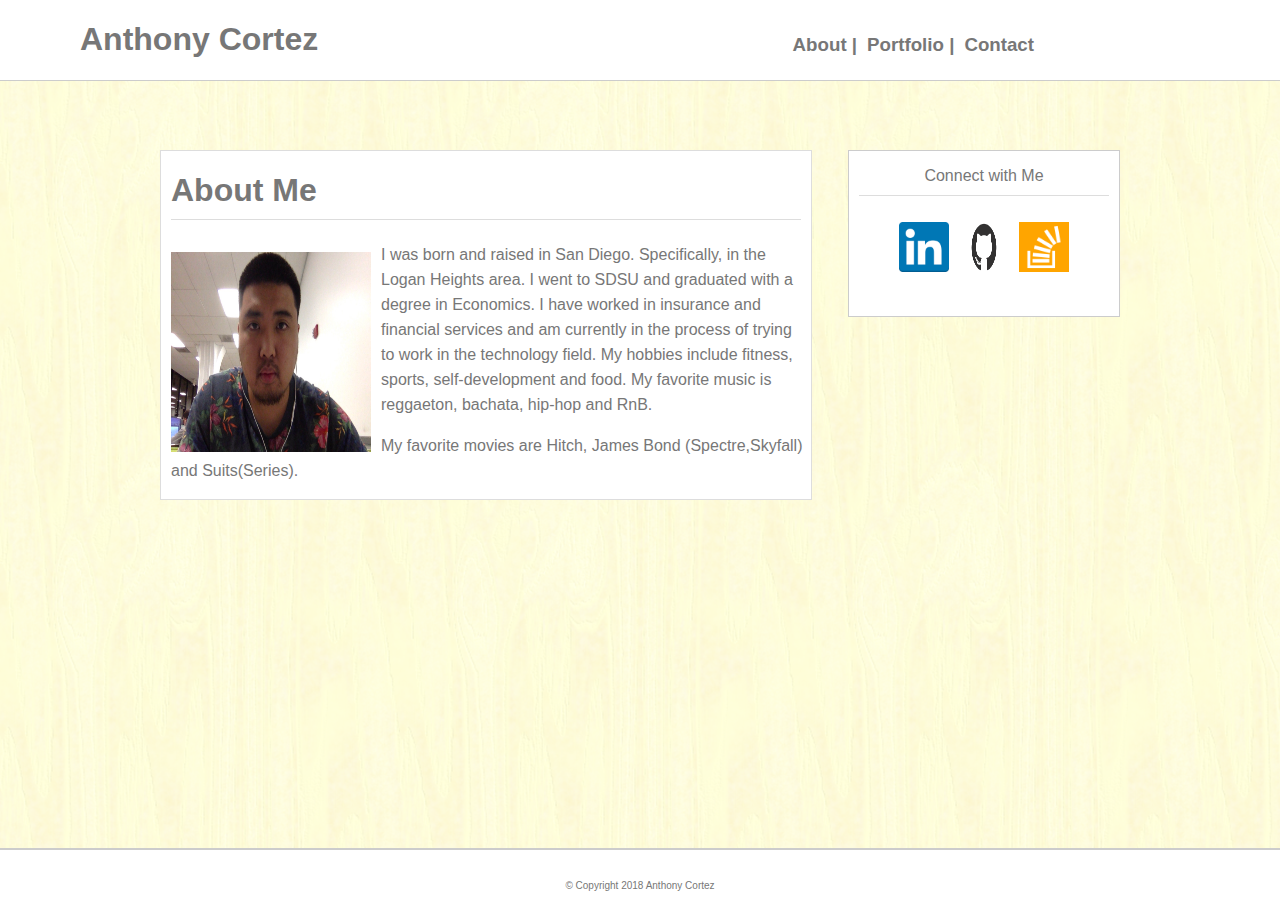
==== index.html @ 91709dad "Final" ====
<!DOCTYPE html>
<html lang="en">
<head>
    <meta charset="UTF-8">
    <meta name="viewport" content="width=device-width, initial-scale=1.0">
    <meta http-equiv="X-UA-Compatible" content="ie=edge">
    <link rel="stylesheet" type="text/css" href="css/style.css">
    <title>Portfolio</title>
</head>
<body>

    <div class="wrapper">

        <div class="head color_one">
            <h1 class="h1">Anthony Cortez</h1>
            <div class="menu">
                    <div>
                        <h3><a href="index.html">About |</a></h3>
                    </div>
                    <div>
                        <h3><a href="portfolio.html"> Portfolio |</a></h3>
                    </div>
                    <div>
                        <h3><a href="contact.html">Contact </a></h3>
                    </div>
            </div>
        </div>

        <div class="format">

            <div class=" connect color_one">
                <p class="p3">Connect with Me</p>
                <div class="img1">
                    <a href="https://www.linkedin.com/in/anthony-cortez-0517aa6b/" target="_blank">
                        <img class="img" src="images/linkedin.png">
                    </a>
                </div>
                <div class="img2">
                    <a href="https://github.com/AnthonyWilson1" target="_blank">
                        <img class="img" src="images/github-mark.png">
                    </a>
                </div>
                <div class="img3">
                    <a href="https://stackoverflow.com/users/9243100/anthony?tab=profile" target="_blank">
                        <img class="img" src="images/Stackoverflow.png">
                    </a>
                </div>
            </div>

            <div class=" main color_one">
                <h1 class="p3">About Me</h1>
                <div>
                    <img id="me" src="images/Anthony2.jpg">
                </div>
                <div>
                    <p class="p1">I was born and raised in San Diego. Specifically, in the Logan Heights area. I went to SDSU and graduated with a degree in Economics. 
                    I have worked in insurance and financial services and am currently in the process of trying to work in the technology field. My hobbies include fitness, sports, self-development and food.
                    My favorite music is reggaeton, bachata, hip-hop and RnB.</p>
                </div>
                <div>
                    <p class="p2">My favorite movies are Hitch, James Bond (Spectre,Skyfall) and Suits(Series).</p>
                </div>
            </div>
    
        </div>

        <div class="push"></div>
    </div>
    <footer class="footer">
        <p class="copywright"> &#169; Copyright 2018 Anthony Cortez</p>
    </footer>

</body>
</html>
---- css/style.css ----
#me {
    height: 200px;
    width: 200px;
    margin-top: 10px;
    padding-left: 10px;
    float: left;
    margin-right: 10px;
}
.img {
    height: 50px;
    width: 50px;
    margin-top: 10px;
}
body {
    font-family: 'Arial', 'Helvetica Neue', Helvetica, sans-serif;
    background-image: url("../images/light-veneer.png");
    color: #777777;
}
html, body {
    height: 100%;
    margin: 0;
}
.wrapper {
    min-height: 100%;
    margin-bottom: -50px;
}
.footer,
.push {
    height: 50px;
}
.footer{
    background-color: #ffffff;
    border-top: solid 2px #cccccc;
    position: fixed;
    bottom: 0;
    width: 100%;
}
.color_one {
    background-color: #ffffff;
}
.head {
    border-bottom: solid 01px #cccccc;
    width: 100%;
    position: fixed;
    top:0;
}
.main {
    border: solid 1px #dddddd;
    width: 650px;
    position: absolute;
    
}
.format{
    width: 960px;
    margin: auto;
    position: relative;
    top: 150px;
}
.connect {
    border: solid 01px #cccccc;
    width: 270px;
    float: right;
    position: absolute;
    right: 0;
    text-align: center;
    padding-bottom: 40px;
}
.border {
    border-top: solid 2px #dddddd;
    padding-left: 20px;
    padding-right: 20px;
}
.menu {
    position: fixed;
    top: 15px;
    right: 75px;
    width: 33%;
}
.img1 {
    float: left;
    padding-left: 50px;
}
.img2 {
    position: absolute;
    left: 110px;
}
.img3 {
    position: absolute;
    right: 50px;
}    
.p1 {
    top: 78px;
    left: 220px;
    line-height: 25px;
    margin-right: 10px;
}
.p2 {
    line-height: 25px; 
    padding-left: 10px;
}
.h1 {
    padding-left: 80px;
}
.clearfix::after {
    content: "";
    clear: both;
    display: table;
}
.p3 {
    border-bottom: solid 1px #dddddd;
    padding-bottom: 10px;
    margin-left: 10px;
    margin-right: 10px;
}
.copywright {
    text-align: center;
    font-size: 10px;
    position: relative;
    top: 20px;
}
.text {
    width: 610px;
    margin-left: 10px;
    padding: 5px;
    color: #777777;
    border: #777777 solid 1px;
}
.labels {
    padding-left: 10px;
}
.submit {
    background-color:#777777;
    color: white;
    margin-left: 10px;
    margin-bottom: 10px;
}
.message {
    height: 250px;
}
.project {
    background-color:#777777;
    color: white;
    text-align: center;
    padding: 8px;
}
.project1 {
    width: 40%;
    float: left;
    margin-left: 40px;
}
.pol {
    width: 140px;
    height: 130px;
    padding-left: 50px;
}
h3 {
    float: left;
    padding-left: 10px;
}
a {
    text-decoration:none;
    color: #777777;
}
a:link {
    color: #777777;
}
a:visited {
    color: #777777;
}
a:hover {
    color: black;
}
a:active {
    color: black;
}
@media screen and (max-width:980px) {
   .wrapper {
       width: 100%;
   }
   .connect {
       width: 30%;
       margin-right: 10%;
   }
   .main {
       width: 45%;
       align-items: center;
       margin-left: 10%;
   }
   #me {
       width: 95%;
   }
   .p1 {
       width: 100%;
   }
   .p2 {
       width: 100%;
       padding-left: 0;
   }
   .text {
       width: 90%;
   }
   .project1 {
       width: 100%;
   }
   .project {
       width: 50%;
   }
}
@media screen and (max-width:768px) {
    Incomplete;
}

@media screen and (max-width:640px) {
    Incomplete;
}
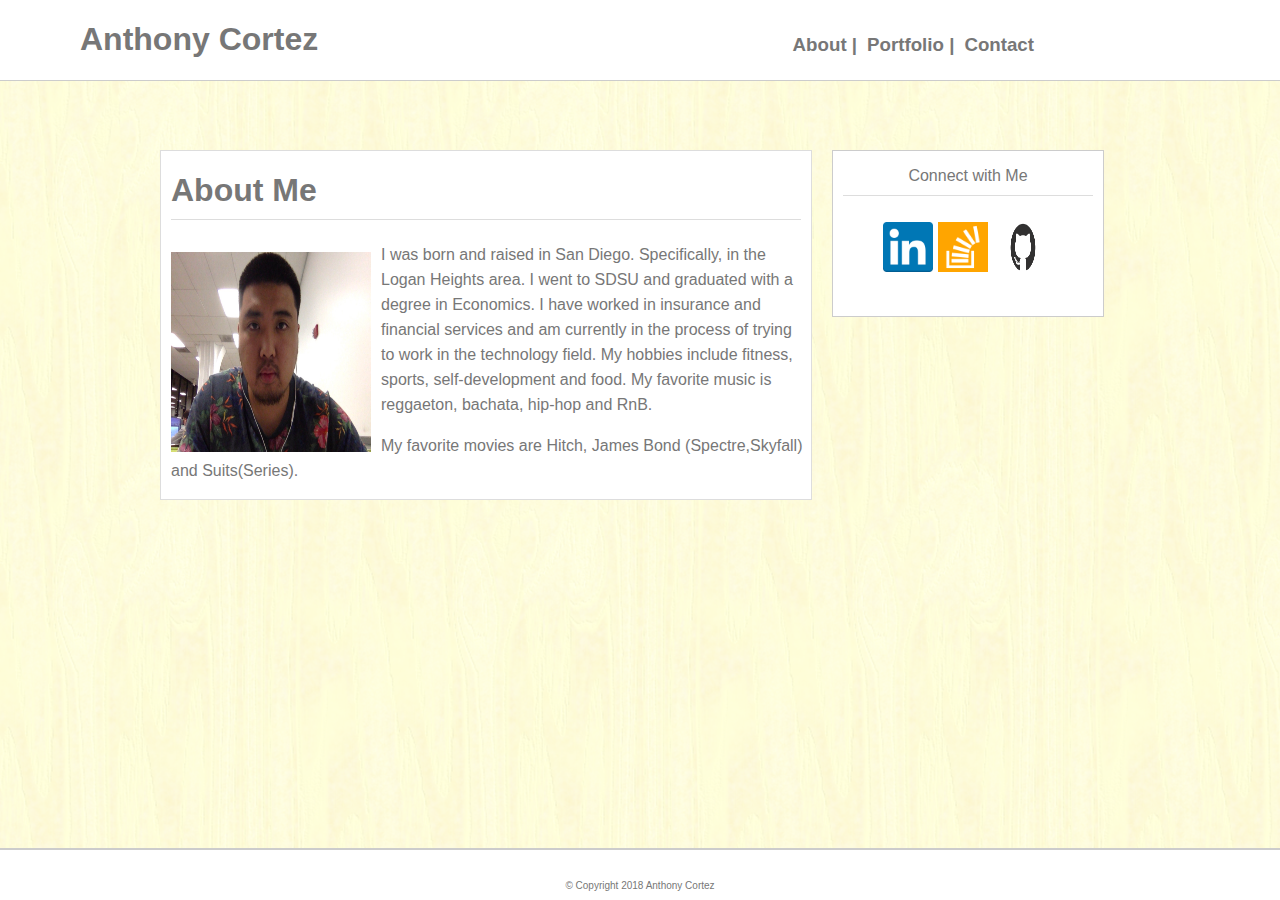
==== commit 61de73ee: "Final" ====
--- a/index.html
+++ b/index.html
@@ -28,25 +28,7 @@
 
         <div class="format">
 
-            <div class=" connect color_one">
-                <p class="p3">Connect with Me</p>
-                <div class="img1">
-                    <a href="https://www.linkedin.com/in/anthony-cortez-0517aa6b/" target="_blank">
-                        <img class="img" src="images/linkedin.png">
-                    </a>
-                </div>
-                <div class="img2">
-                    <a href="https://github.com/AnthonyWilson1" target="_blank">
-                        <img class="img" src="images/github-mark.png">
-                    </a>
-                </div>
-                <div class="img3">
-                    <a href="https://stackoverflow.com/users/9243100/anthony?tab=profile" target="_blank">
-                        <img class="img" src="images/Stackoverflow.png">
-                    </a>
-                </div>
-            </div>
-
+            
             <div class=" main color_one">
                 <h1 class="p3">About Me</h1>
                 <div>
@@ -54,17 +36,37 @@
                 </div>
                 <div>
                     <p class="p1">I was born and raised in San Diego. Specifically, in the Logan Heights area. I went to SDSU and graduated with a degree in Economics. 
-                    I have worked in insurance and financial services and am currently in the process of trying to work in the technology field. My hobbies include fitness, sports, self-development and food.
-                    My favorite music is reggaeton, bachata, hip-hop and RnB.</p>
+                        I have worked in insurance and financial services and am currently in the process of trying to work in the technology field. My hobbies include fitness, sports, self-development and food.
+                        My favorite music is reggaeton, bachata, hip-hop and RnB.</p>
+                    </div>
+                    <div>
+                        <p class="p2">My favorite movies are Hitch, James Bond (Spectre,Skyfall) and Suits(Series).</p>
+                    </div>
                 </div>
-                <div>
-                    <p class="p2">My favorite movies are Hitch, James Bond (Spectre,Skyfall) and Suits(Series).</p>
+                
+                <div class=" connect color_one">
+                    <p class="p3">Connect with Me</p>
+                    <div class="img1">
+                        <a href="https://www.linkedin.com/in/anthony-cortez-0517aa6b/" target="_blank">
+                            <img class="img" src="images/linkedin.png">
+                        </a>
+                    </div>
+                    <div class="img2">
+                        <a href="https://github.com/AnthonyWilson1" target="_blank">
+                            <img class="img" src="images/github-mark.png">
+                        </a>
+                    </div>
+                    <div class="img3">
+                        <a href="https://stackoverflow.com/users/9243100/anthony?tab=profile" target="_blank">
+                            <img class="img" src="images/Stackoverflow.png">
+                        </a>
+                    </div>
                 </div>
-            </div>
-    
+            
         </div>
 
-        <div class="push"></div>
+            <div class="push"></div>
+        </div>
     </div>
     <footer class="footer">
         <p class="copywright"> &#169; Copyright 2018 Anthony Cortez</p>
--- a/css/style.css
+++ b/css/style.css
@@ -47,7 +47,8 @@
 .main {
     border: solid 1px #dddddd;
     width: 650px;
-    position: absolute;
+    position: relative;
+    float: left;
     
 }
 .format{
@@ -59,11 +60,11 @@
 .connect {
     border: solid 01px #cccccc;
     width: 270px;
-    float: right;
-    position: absolute;
-    right: 0;
+    float: left;
+    position: relative;
     text-align: center;
     padding-bottom: 40px;
+    margin-left: 20px;
 }
 .border {
     border-top: solid 2px #dddddd;
@@ -81,12 +82,13 @@
     padding-left: 50px;
 }
 .img2 {
-    position: absolute;
-    left: 110px;
+    position: relative;
+    left: 65px;
+    float: left;
 }
 .img3 {
-    position: absolute;
-    right: 50px;
+    position: relative;
+    right: 80px;
 }    
 .p1 {
     top: 78px;
@@ -161,6 +163,11 @@
     text-decoration:none;
     color: #777777;
 }
+.clearfix::after {
+    content: "";
+    clear: both;
+    display: table;
+}
 a:link {
     color: #777777;
 }
@@ -180,11 +187,13 @@
    .connect {
        width: 30%;
        margin-right: 10%;
+       float: left;
    }
    .main {
        width: 45%;
        align-items: center;
        margin-left: 10%;
+       float: left;
    }
    #me {
        width: 95%;
@@ -207,9 +216,50 @@
    }
 }
 @media screen and (max-width:768px) {
-    Incomplete;
-}
+    .connect {
+        width: 100%;
+        margin-left: 1%;
+    }
+    .main {
+        width: 100%;
+        margin-left: 1%;
+        margin-bottom: 5%;
+    }
+    #me {
+    width: 45%;
+    height: 1%;
+    padding-bottom: 2%;
+    }
+
+    .img2 {
+        left: 1%;
+    }
+    .img3 {
+        right: 350px;
+    }
+    .project1 {
+        width: 45%;
+    }
 
 @media screen and (max-width:640px) {
-    Incomplete;
+    .connect {
+        width: 100%;
+        margin-left: 1%;
+    }
+    .main {
+        width: 100%;
+        margin-left: 1%;
+        margin-bottom: 5%;
+    }
+    #me {
+    width: 98%;
+    padding-bottom: 2%;
+    }
+
+    .img2 {
+        left: 1%;
+    }
+    .img3 {
+        right: 350px;
+    }
 }